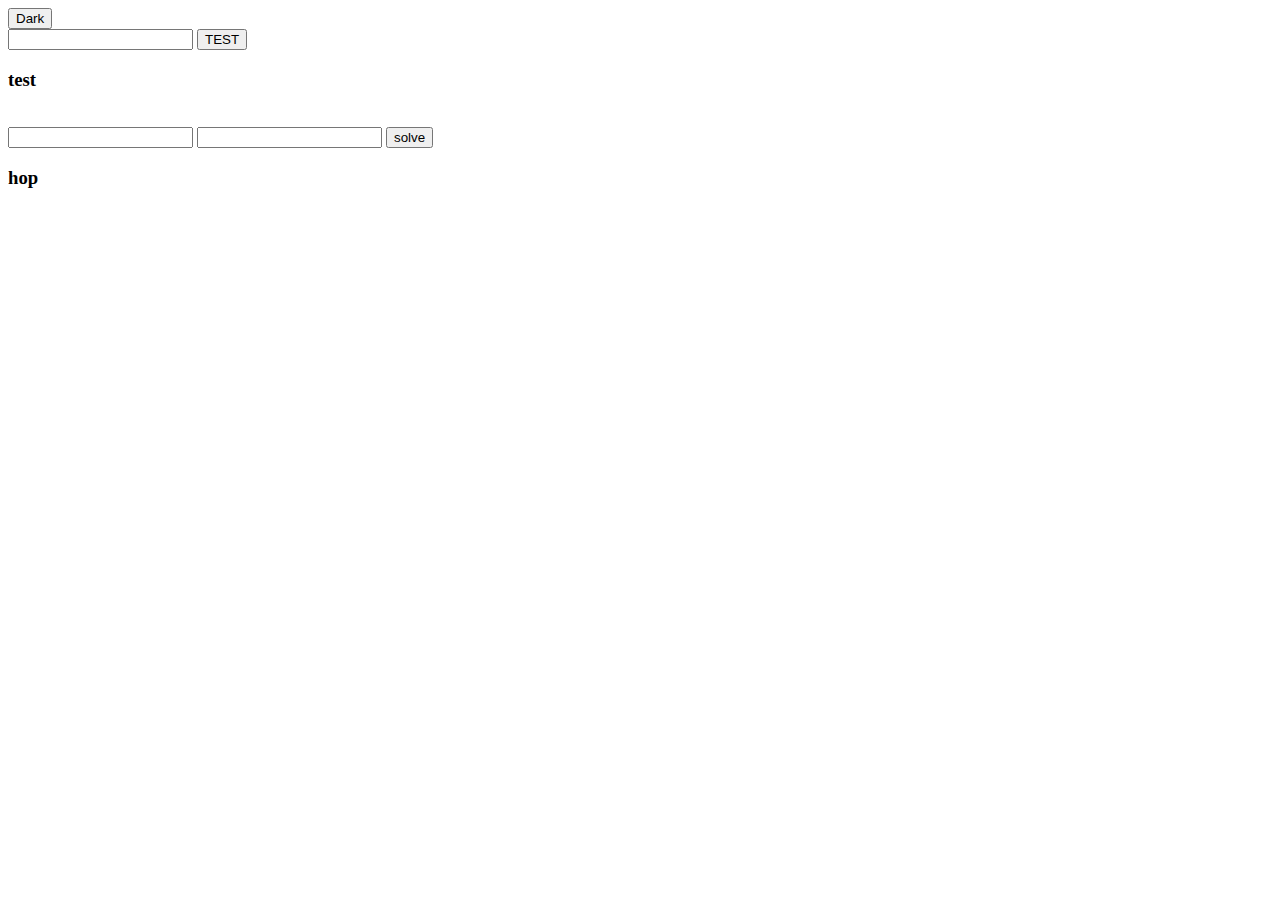
==== web/test.html @ bccb8ab3 "Create test.html" ====
<!DOCTYPE html>
<html lang="en">
<head>
    <meta charset="UTF-8">
    <meta name="viewport" content="width=device-width, initial-scale=1.0">
    <title>TEST</title>
    <link rel="stylesheet" href="TEST.css">
</head>
<body>
    <div class="navbar">
        <button onclick="dark()"class="darkligt">Dark</button>
    </div>

    <div class ="minibody">       
        <input id="calm">
        <button onclick="tapme()">TEST</button>
        <h3 id="act">test</h3>
    </div>
    <br>
    <div id="calc"class="minibody">
        <input id="deposit">
        <input id="interest">
        <button onclick="calc()">solve</button>
        <h3 id="ans" >hop</h3>
    </div>
</body>
<script src="test.js"></script>
</html>
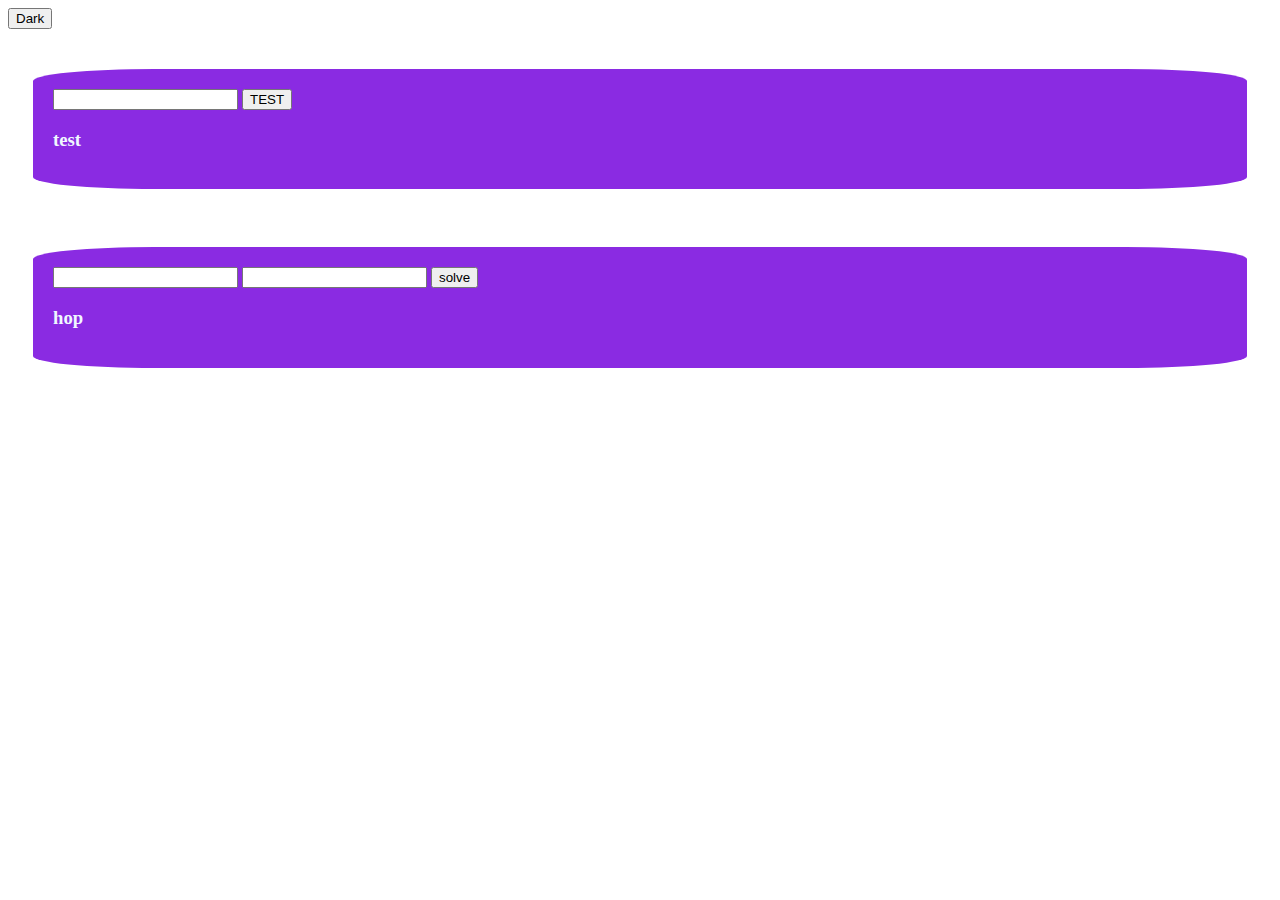
==== commit 805d214c: "testing" ====
--- a/web/test.html
+++ b/web/test.html
@@ -10,6 +10,7 @@
     <div class="navbar">
         <button onclick="dark()"class="darkligt">Dark</button>
     </div>
+    <div></div>
 
     <div class ="minibody">       
         <input id="calm">
--- a/web/TEST.css
+++ b/web/TEST.css
@@ -0,0 +1,64 @@
+.button{color:white;
+background-color: aquamarine;
+border:0;
+border:#990f0f;
+}
+.blue{}
+
+.darklight{
+    margin-right: 100px;
+    margin: auto;
+    display: inline flex;
+    color: white;
+    background-color:black;
+}
+.navbar{
+    align-items:right;
+}
+.in{
+    border-color: azure;
+    border: 20px;
+    border-radius: 40%;
+    }
+.minibody{
+    padding: auto;
+        border:2px;
+        border-radius: 10%;
+        padding: 20px;
+        color: aliceblue;
+        background-color: blueviolet;
+        margin-inline:25px;
+        margin-top:40px;
+    }
+#dep {
+        height: 20px;
+        width: 30%;
+        font: size 1px;;
+        height: 50%;
+        text-indent: 10px;
+        border-color:green;
+        border: 10;
+        border-radius: 15px;
+        padding: auto;
+        text-align:center;
+        margin: 0;
+        opacity: 0.7;
+        color: #990f0f;
+        display: inline-flexbox;
+    }
+    #rat {
+        height: 20px;
+        width: 30%;
+        font: size 1px;;
+        height: 50%;
+        text-indent: 10px;
+        border-color:green;
+        border: 10;
+        border-radius: 15px;
+        padding: auto;
+        text-align:center;
+        margin: 0;
+        opacity: 0.7;
+        color: #990f0f;
+        display: inline-flexbox;
+    }
